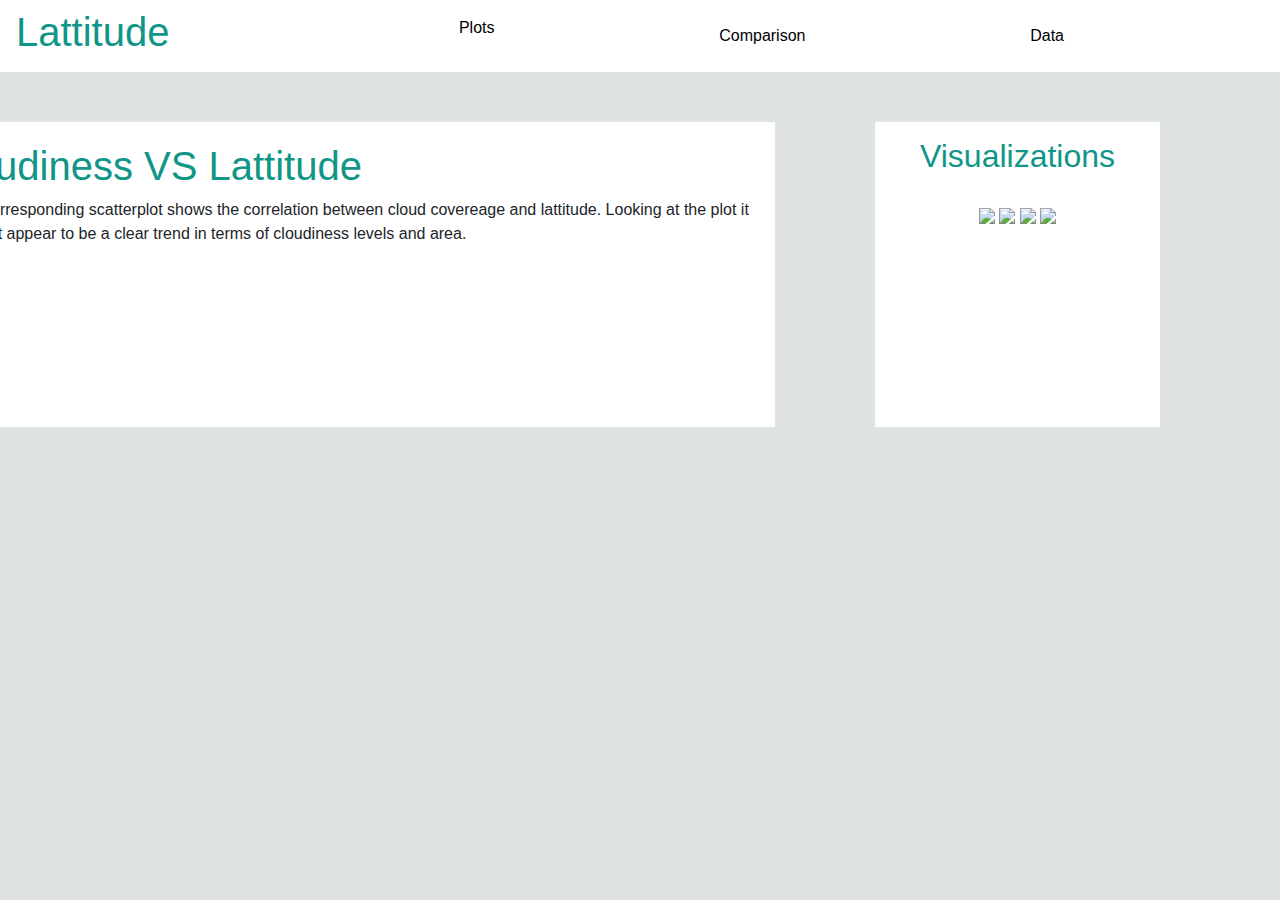
==== Clouds latitude_vs_x.html @ e6c28183 "Add files via upload" ====
<!DOCTYPE html>
<html lang="en-us">
 <head>
    <meta charset="UTF-8">
    <title>Bootstrap Visualization Dashboard</title>
    <link rel="stylesheet" type="text/css" href="ASSETS.css">
    <link rel="stylesheet" href="https://stackpath.bootstrapcdn.com/bootstrap/4.3.1/css/bootstrap.min.css" integrity="sha384-ggOyR0iXCbMQv3Xipma34MD+dH/1fQ784/j6cY/iJTQUOhcWr7x9JvoRxT2MZw1T" crossorigin="anonymous">    
 </head>  

 <style>body {background-color: #e0e4e0;} 
      html {background-color:#e0e4e0;} </style>

<body>
      <nav class="navbar">
          <h3> <a href= "C:\Users\Rachel Trindle\Web-Design-Challenge\WebVisualizations\HW.html">Lattitude</a></h3>
            <section class="list"></section>
            <ul>
            <div class= "dropdown">
            <div class = "dropbtn">
         <a href="#">Plots</a>
            <div class="dropdown-content">
                        <a href= "C:\Users\Rachel Trindle\Web-Design-Challenge\WebVisualizations\wind_latitude_vs_x.html">Wind Speed </a>
                        <a href="C:\Users\Rachel Trindle\Web-Design-Challenge\WebVisualizations\humidity_latitude_vs_x.html">Humidity</a>
                        <a href="C:\Users\Rachel Trindle\Web-Design-Challenge\WebVisualizations\Clouds latitude_vs_x.html">Clouds</a>
                        <a href="C:\Users\Rachel Trindle\Web-Design-Challenge\WebVisualizations\temperature latitude_vs_x.html">Max Temperature</a> 
            </ul>
         <a href="C:\Users\Rachel Trindle\Web-Design-Challenge\WebVisualizations\comparison_latitude_vs_x.html">Comparison</a>
         <a href="file:///C:/Users/Rachel%20Trindle/Web-Design-Challenge/WebVisualizations/data_page.html">Data</a>
      </nav>  
<div class="container">
   <div class= "row">
      <div class = "col-md-9">
         <h1>Cloudiness VS Lattitude</h1>
         <img src = "C:\Users\Rachel Trindle\Web-Design-Challenge\WebVisualizations/cloudymap.png "width="50%" />
          <p1>The corresponding scatterplot shows the correlation between cloud covereage and lattitude. Looking at the plot it doesn't appear to be a clear trend in terms of cloudiness levels and area.  </p1>
         </div>
      <div class = "col-md-3"> 
         <h2>Visualizations</h2>
         <a href="C:\Users\Rachel Trindle\Web-Design-Challenge\WebVisualizations\wind_latitude_vs_x.html">
            <img src = "C:\Users\Rachel Trindle\Web-Design-Challenge\WebVisualizations/windmap.png" .box-3 width="45%"/> </a>
         <a href="C:\Users\Rachel Trindle\Web-Design-Challenge\WebVisualizations\humidity_latitude_vs_x.html">
            <img src = "C:\Users\Rachel Trindle\Web-Design-Challenge\WebVisualizations/humiditymap.png".box-2 width="45%"/></a>
         <a href="C:\Users\Rachel Trindle\Web-Design-Challenge\WebVisualizations\Clouds latitude_vs_x.html">        
            <img src = "C:\Users\Rachel Trindle\Web-Design-Challenge\WebVisualizations/cloudymap.png".box-4 width="45%"/> </a>
         <a href="C:\Users\Rachel Trindle\Web-Design-Challenge\WebVisualizations\temperature latitude_vs_x.html">         
            <img src ="C:\Users\Rachel Trindle\Web-Design-Challenge\WebVisualizations/temperaturemap.png".box-1 width="45%"/></a> 
      </div></div>
            </html>
---- ASSETS.css ----
h1{color: rgb(16, 150, 136)}

.navbar {background-color: white;}

.navbar a {color: black;
  margin-right: 200px;
}

.navbar h3 a {
  color: rgb(16, 150, 136);
  font-size: 40px;}

.dropdown-content {
  display: none;
  position: absolute;
  background-color:#f9f9f9;;
  text-decoration: none;
  min-width: 10px;
  z-index: 1;}

.dropdown-content a {
  color: black;
  padding: 12px 16px;
  text-decoration: none;
  display: block;
  overflow:auto ;
  width:100%;}

.dropdown:hover .dropdown-content {
  display: block;
  margin-right: 10px;}

div.col-md-9 {
  margin-top: 50px;
  padding-top: 20px;
  padding-bottom: 100px;
  text-align: absolute;
  background-color: white;
  margin-left: -150px;
  margin-right: 100px;
} 

div.col-md-9 p1 {
  position: absolute;
}

div.col-md-12 h1 p1{background-color: white;}

div.col-md-12 img {
float:center;
text-align: absolute;
padding-top: 20px;
padding-right:20px;
padding-left:20px;
margin-right:50px;
margin-left:70px;
background-color:white;} 

div.col-md-12 h1 {
text-align:center;
background-color:white;
color: rgb(16, 150, 136);
padding-bottom: 20px;}

div.col-md-3 h2 {
text-align:center;
background-color:white;
color: rgb(16, 150, 136);
padding-bottom: 20px;}

div.col-md-3 {
margin-top: 50px;
padding-top: 15px;
padding-bottom: 200px;
padding-right:20px;
padding-left:20px;
text-align: center;
background-color: white;
border-color: #f9f9f9; 
margin-right: -150px;
}

table {
  background:white;
  table-layout: auto;
  text-align: center;
  margin-left: 300px;
}
thead {
  background: white;
}

h5 {
  background: White;
  color:rgb(16, 150, 136);
  text-align: center;
  font-size: 100px;
}
@media(max-width: 1140px)
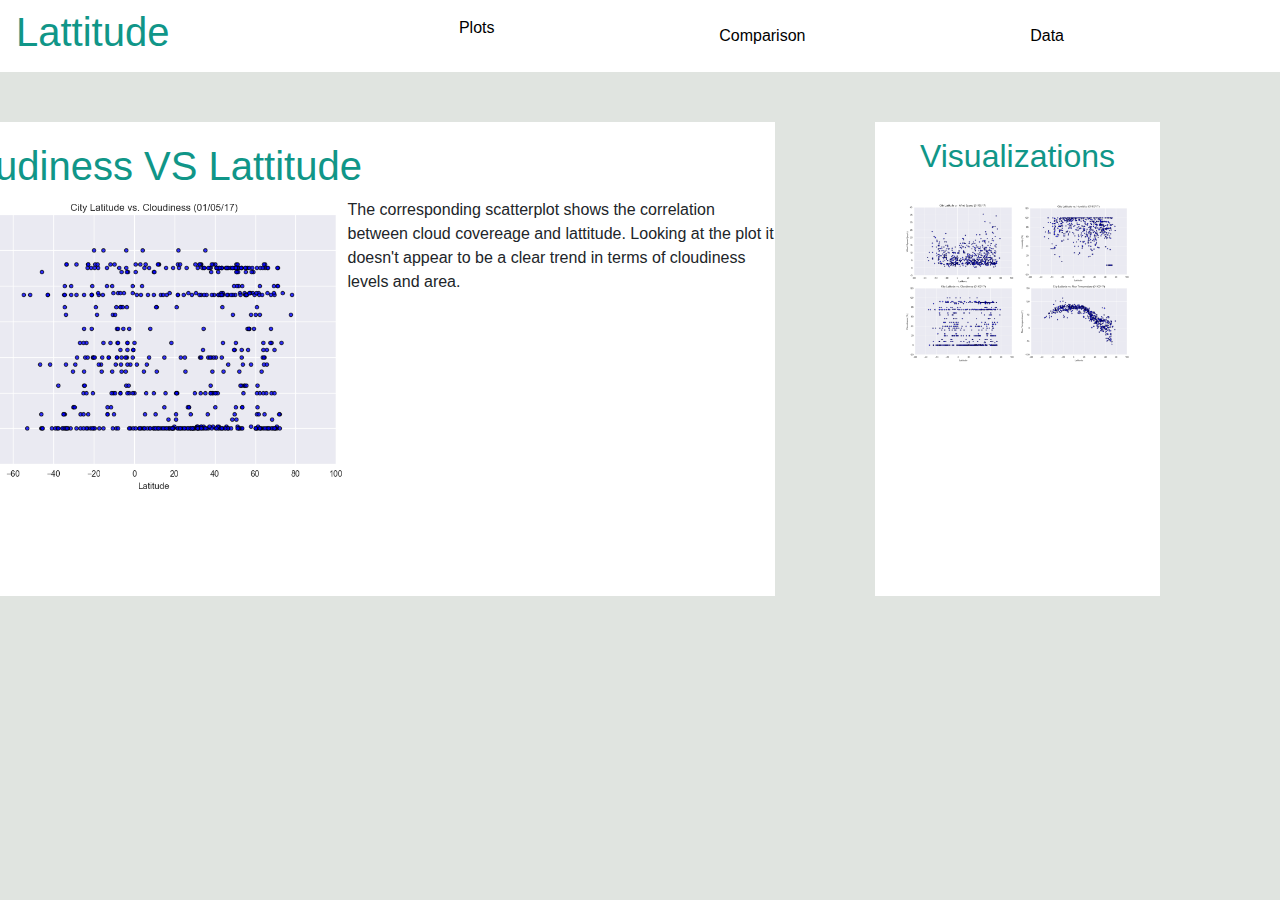
==== commit cabb3275: "Update Clouds latitude_vs_x.html" ====
--- a/Clouds latitude_vs_x.html
+++ b/Clouds latitude_vs_x.html
@@ -12,38 +12,38 @@
 
 <body>
       <nav class="navbar">
-          <h3> <a href= "C:\Users\Rachel Trindle\Web-Design-Challenge\WebVisualizations\HW.html">Lattitude</a></h3>
+          <h3> <a href= "HW.html">Lattitude</a></h3>
             <section class="list"></section>
             <ul>
             <div class= "dropdown">
             <div class = "dropbtn">
          <a href="#">Plots</a>
             <div class="dropdown-content">
-                        <a href= "C:\Users\Rachel Trindle\Web-Design-Challenge\WebVisualizations\wind_latitude_vs_x.html">Wind Speed </a>
-                        <a href="C:\Users\Rachel Trindle\Web-Design-Challenge\WebVisualizations\humidity_latitude_vs_x.html">Humidity</a>
-                        <a href="C:\Users\Rachel Trindle\Web-Design-Challenge\WebVisualizations\Clouds latitude_vs_x.html">Clouds</a>
-                        <a href="C:\Users\Rachel Trindle\Web-Design-Challenge\WebVisualizations\temperature latitude_vs_x.html">Max Temperature</a> 
+                        <a href= "wind_latitude_vs_x.html">Wind Speed </a>
+                        <a href="humidity_latitude_vs_x.html">Humidity</a>
+                        <a href="Clouds latitude_vs_x.html">Clouds</a>
+                        <a href="temperature latitude_vs_x.html">Max Temperature</a> 
             </ul>
-         <a href="C:\Users\Rachel Trindle\Web-Design-Challenge\WebVisualizations\comparison_latitude_vs_x.html">Comparison</a>
-         <a href="file:///C:/Users/Rachel%20Trindle/Web-Design-Challenge/WebVisualizations/data_page.html">Data</a>
+         <a href="comparison_latitude_vs_x.html">Comparison</a>
+         <a href="data_page.html">Data</a>
       </nav>  
 <div class="container">
    <div class= "row">
       <div class = "col-md-9">
          <h1>Cloudiness VS Lattitude</h1>
-         <img src = "C:\Users\Rachel Trindle\Web-Design-Challenge\WebVisualizations/cloudymap.png "width="50%" />
+         <img src = "cloudymap.png "width="50%" />
           <p1>The corresponding scatterplot shows the correlation between cloud covereage and lattitude. Looking at the plot it doesn't appear to be a clear trend in terms of cloudiness levels and area.  </p1>
          </div>
       <div class = "col-md-3"> 
          <h2>Visualizations</h2>
-         <a href="C:\Users\Rachel Trindle\Web-Design-Challenge\WebVisualizations\wind_latitude_vs_x.html">
-            <img src = "C:\Users\Rachel Trindle\Web-Design-Challenge\WebVisualizations/windmap.png" .box-3 width="45%"/> </a>
-         <a href="C:\Users\Rachel Trindle\Web-Design-Challenge\WebVisualizations\humidity_latitude_vs_x.html">
-            <img src = "C:\Users\Rachel Trindle\Web-Design-Challenge\WebVisualizations/humiditymap.png".box-2 width="45%"/></a>
-         <a href="C:\Users\Rachel Trindle\Web-Design-Challenge\WebVisualizations\Clouds latitude_vs_x.html">        
-            <img src = "C:\Users\Rachel Trindle\Web-Design-Challenge\WebVisualizations/cloudymap.png".box-4 width="45%"/> </a>
-         <a href="C:\Users\Rachel Trindle\Web-Design-Challenge\WebVisualizations\temperature latitude_vs_x.html">         
-            <img src ="C:\Users\Rachel Trindle\Web-Design-Challenge\WebVisualizations/temperaturemap.png".box-1 width="45%"/></a> 
+         <a href="wind_latitude_vs_x.html">
+            <img src = "windmap.png" .box-3 width="45%"/> </a>
+         <a href="humidity_latitude_vs_x.html">
+            <img src = "humiditymap.png".box-2 width="45%"/></a>
+         <a href="Clouds latitude_vs_x.html">        
+            <img src = "cloudymap.png".box-4 width="45%"/> </a>
+         <a href="temperature latitude_vs_x.html">         
+            <img src ="temperaturemap.png".box-1 width="45%"/></a> 
       </div></div>
             </html>
-    +    
